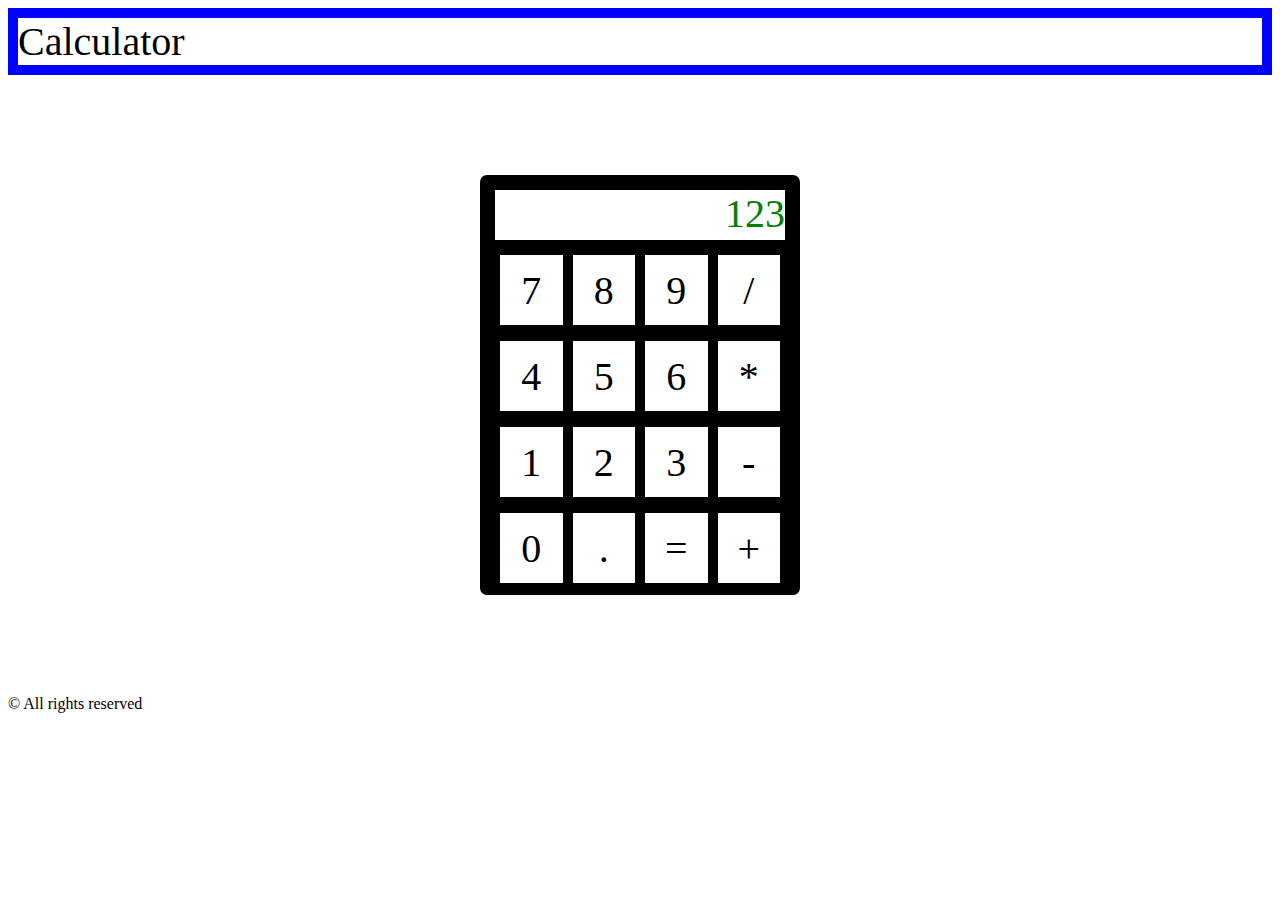
==== КАЛЬКУЛЯТОР/index.html @ c53d2128 "Создание дизайна" ====
<!DOCTYPE html>
<html lang="en">
<head>
  <title>Calculator</title>
</head>
<link rel="stylesheet" href="style.css">
<body>
  <div class="header">
    <p>Calculator</p>
  </div>
  
  <div class="main">
    
    <div class="calculator">
      
      <div class="result">123</div>
      
      <div class="buttons"></div>
      
      <div class="first_row">
          <div class="button_7">7</div>
          
          <div class="button_8">8</div>
          
          <div class="button_9">9</div>
          
          <div class="button_div">/</div>
      </div>
      
      <div class="second_row">
          <div class="button_4">4</div>
          
          <div class="button_5">5</div>
          
          <div class="button_6">6</div>
          
          <div class="button_mul">*</div>
      </div>
      
      <div class="third_row">
          <div class="button_1">1</div>
          
          <div class="button_2">2</div>
          
          <div class="button_3">3</div>
          
          <div class="button_sub">-</div>
      </div>
      
      <div class="fourth_row">
          <div class="button_0">0</div>
          
          <div class="button_dot">.</div>
          
          <div class="button_equally">=</div>
          
          <div class="button_add">+</div>
        </div>
      </div>
    </div>

  <div class="footer">
    <p>
        &copy; All rights reserved
    </p>
  </div>
  <script src="code.js"></script>
</body>
</html>
---- КАЛЬКУЛЯТОР/style.css ----
.header {
  border: 10px solid blue;
  text-align: left;
  font-family: Comic Sans MS, Comic Sans, cursive;
  font-size: 40px;
}

.main {
  display: flex;
  justify-content: center;
  margin: 100px;
}

p {
  margin: 0 0;
}

.calculator {
  border: 10px solid black;
  height: 400px;
  width: 300px;
  border-radius: 7px;
}

.result {
  border: 5px solid black;
  height: 50px;
  text-align: right;
  font-family: Comic Sans MS, Comic Sans, cursive;
  font-size: 40px;
  color: green;
}

.first_row {
  border: 5px solid black;
  height: 76px;
  display: flex;
}

.second_row {
  border: 5px solid black;
  height: 76px;
  display: flex;
}

.third_row {
  border: 5px solid black;
  height: 76px;
  display: flex;
}

.fourth_row {
  border: 5px solid black;
  height: 76px;
  display: flex;
}

.button_7, 
.button_8, 
.button_9,
.button_div,
.button_4, 
.button_5, 
.button_6, 
.button_mul, 
.button_1, 
.button_2, 
.button_3, 
.button_sub, 
.button_0, 
.button_dot, 
.button_equally, 
.button_add  {
  border: 5px solid black;
  box-sizing: border-box;
  height: 80px;
  width: 75px;
  display: flex;
  justify-content: center;
  align-items: center;
  font-family: Comic Sans MS, Comic Sans, cursive;
  font-size: 40px;
}

.button_7:hover, 
.button_8:hover, 
.button_9:hover,
.button_div:hover,
.button_4:hover, 
.button_5:hover, 
.button_6:hover, 
.button_mul:hover, 
.button_1:hover, 
.button_2:hover, 
.button_3:hover, 
.button_sub:hover, 
.button_0:hover, 
.button_dot:hover, 
.button_equally:hover, 
.button_add:hover {
  cursor: pointer;
  color: green;
  background-color: lightgrey;
}
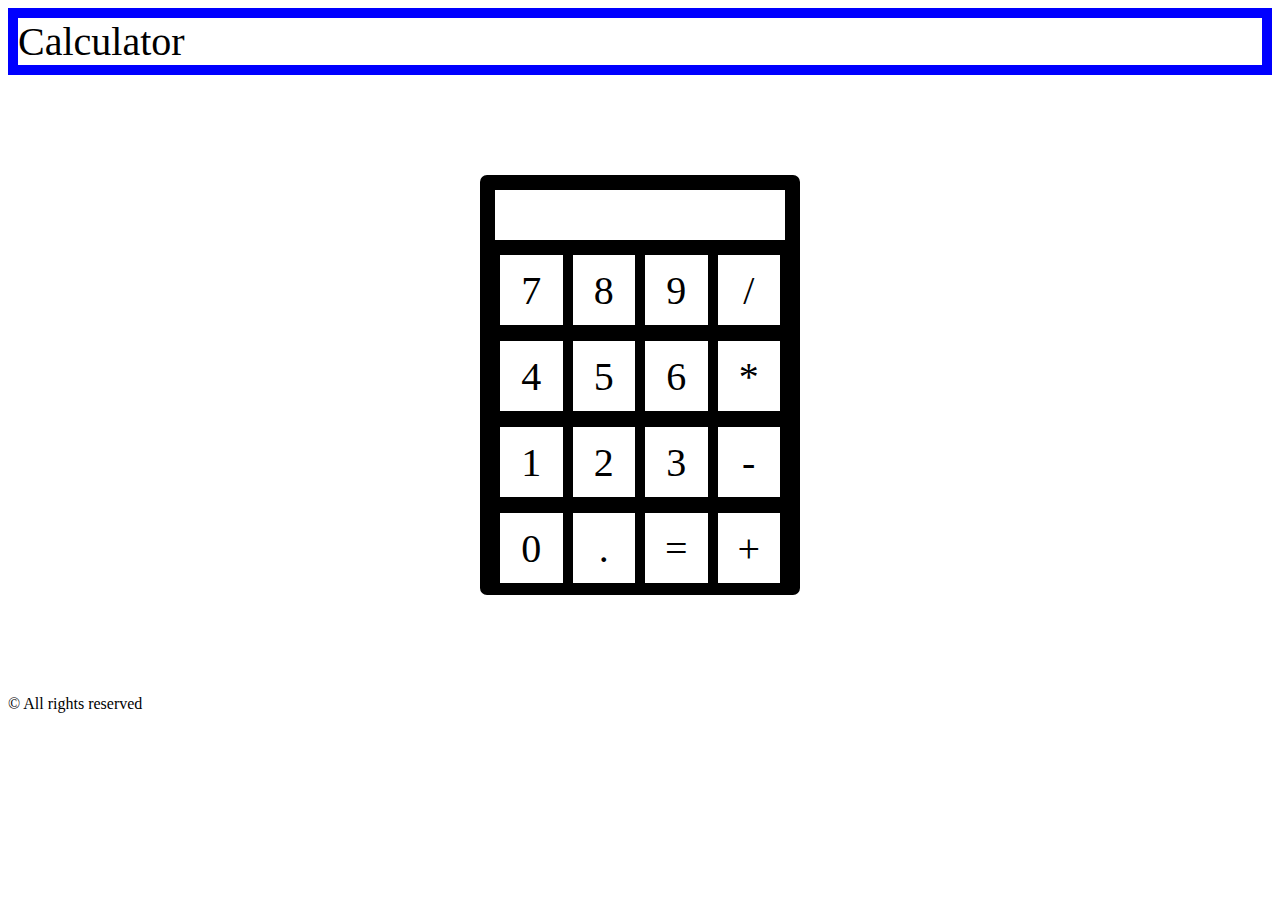
==== commit ce68ff3d: "Готов вывод и преобразование" ====
--- a/КАЛЬКУЛЯТОР/index.html
+++ b/КАЛЬКУЛЯТОР/index.html
@@ -13,48 +13,48 @@
     
     <div class="calculator">
       
-      <div class="result">123</div>
+      <div class="result"></div>
       
       <div class="buttons"></div>
       
       <div class="first_row">
-          <div class="button_7">7</div>
+          <div class="button_7" data-value="7">7</div>
           
-          <div class="button_8">8</div>
+          <div class="button_8" data-value="8">8</div>
           
-          <div class="button_9">9</div>
+          <div class="button_9" data-value="9">9</div>
           
-          <div class="button_div">/</div>
+          <div class="button_div" data-action="/">/</div>
       </div>
       
       <div class="second_row">
-          <div class="button_4">4</div>
+          <div class="button_4" data-value="4">4</div>
           
-          <div class="button_5">5</div>
+          <div class="button_5" data-value="5">5</div>
           
-          <div class="button_6">6</div>
+          <div class="button_6" data-value="6">6</div>
           
-          <div class="button_mul">*</div>
+          <div class="button_mul" data-action="*">*</div>
       </div>
       
       <div class="third_row">
-          <div class="button_1">1</div>
+          <div class="button_1" data-value="1">1</div>
           
-          <div class="button_2">2</div>
+          <div class="button_2" data-value="2">2</div>
           
-          <div class="button_3">3</div>
+          <div class="button_3" data-value="3">3</div>
           
-          <div class="button_sub">-</div>
+          <div class="button_sub" data-value="-">-</div>
       </div>
       
       <div class="fourth_row">
-          <div class="button_0">0</div>
+          <div class="button_0" data-value="0">0</div>
           
-          <div class="button_dot">.</div>
+          <div class="button_dot" data-value=".">.</div>
           
-          <div class="button_equally">=</div>
+          <div class="button_equally" data-action="=">=</div>
           
-          <div class="button_add">+</div>
+          <div class="button_add" data-action="+">+</div>
         </div>
       </div>
     </div>
